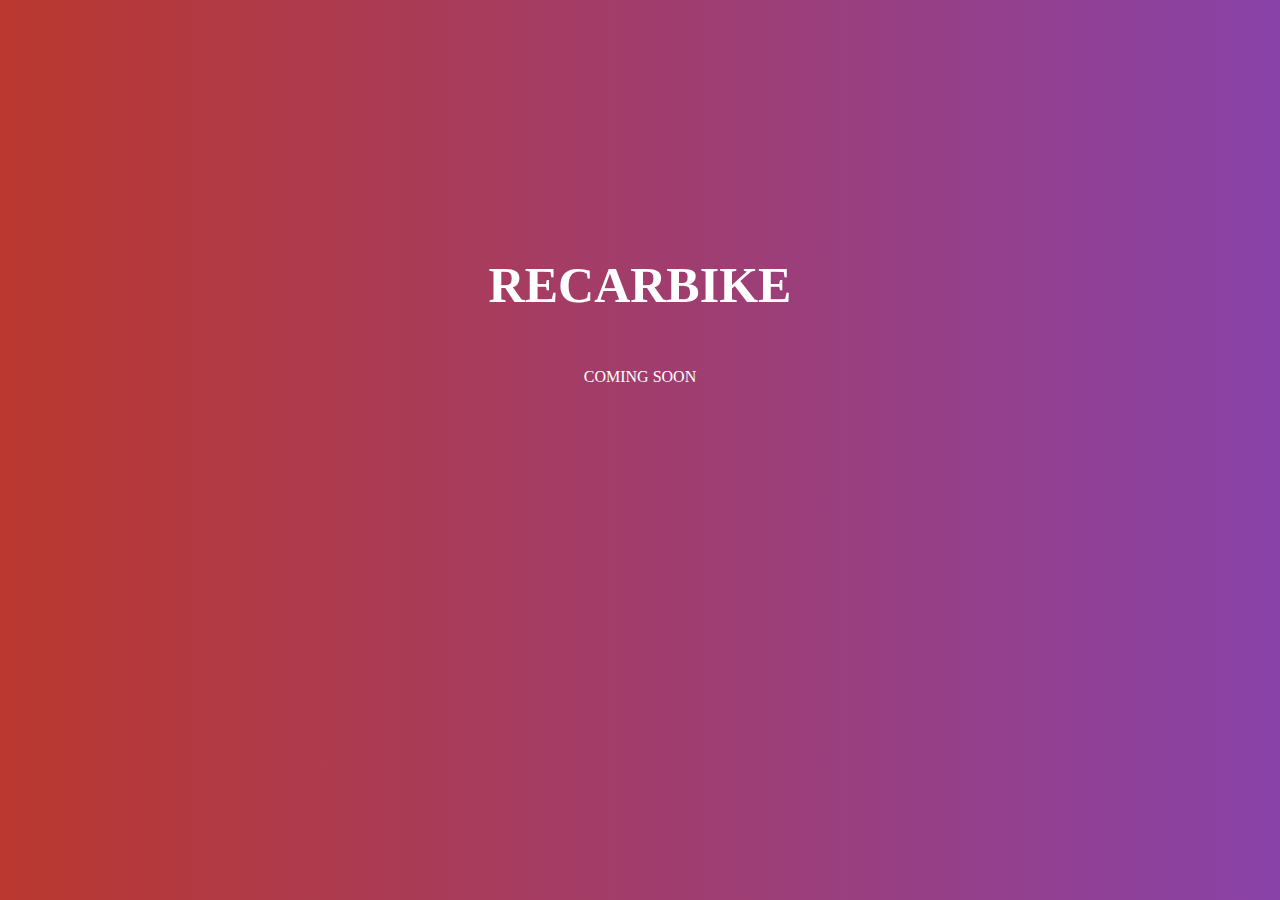
==== index.html @ a09e2345 "Adding some files" ====
<!DOCTYPE html>
<html lang="cs">

<head>
    <title>ReCarBike | JV</title>
    <meta charset="UTF-8">
    <meta http-equiv="X-UA-Compatible" content="IE=edge">
    <meta name="viewport" content="width=device-width, initial-scale=1.0">
    <link rel="shortcut icon" href="icon.png">
    <link rel="stylesheet" href="./style.css">
    <link rel="author" href="mailto:support@janvitek.ga">
</head>

<body>
    <dib class="banner-text">
        <div class="wImg">
            <h2>ReCarBike</h2>
            <br><br><br>
            <a href="#">Coming soon</a>
        </div>
    </dib>
    <div class="animation-area">
        <ul class="box-area">
            <li></li>
            <li></li>
            <li></li>
            <li></li>
            <li></li>
            <li></li>
        </ul>
    </div>
</body>

</html>
---- style.css ----
* {
    margin: 0;
    padding: 0;
    user-select: none;
    text-transform: uppercase;
}

body {
    overflow: hidden;
    font-family: 'Baloo 2', cursive;
}

a {
    color: white;
    text-decoration: none;
}

a:hover {
    text-decoration: underline;
    color: linear-gradient(to left, #ff1100, #00f7ff);
}

.banner-text {
    width: 100%;
    position: absolute;
    z-index: 1;
}

.banner-text ul {
    height: 50px;
    float: right;
}

.banner-text ul li {
    display: inline-block;
    padding: 20px 20px;
    color: #fff;
    font-size: 17px;
    margin-top: 10px;
}

.banner-text ul li:hover {
    cursor: pointer;
    text-decoration: underline;
    font-size: 17px;
    margin-top: 10px;
}

.banner-text h2 {
    text-align: center;
    color: #fff;
    font-size: 50px;
    margin-top: 20%;
}

.wImg {
    color: white;
}

.banner-text .wImg {
    text-align: center;
}

img {
    width: 0;
    height: 0
}

.img {
    text-align: center;
    width: 96px;
    height: 96px;
    border-radius: 100px;
    margin-top: 0.5em;
    margin-bottom: 0.3em;
    margin-left: 1em;
}

.img:hover {
    width: 106px;
    height: 106px;
}

.animation-area {
    background: linear-gradient(to left, #8942a8, #ba382f);
    width: 100%;
    height: 100vh;
    min-height: 100%;
}

.box-area {
    position: absolute;
    top: 0;
    left: 0;
    width: 100%;
    height: 100%;
    overflow: hidden;
}

.box-area li {
    position: absolute;
    display: block;
    list-style: none;
    width: 25px;
    height: 25px;
    background: rgba(255, 255, 255, 0.8);
    animation: animate 20s linear infinite;
    bottom: -150px;
}

.box-area li:nth-child(1) {
    left: 86%;
    width: 80px;
    background: rgba(255, 255, 255, 0.45);
    height: 80px;
    animation-delay: 0s;
}

.box-area li:nth-child(2) {
    left: 12%;
    background: rgba(255, 255, 255, 0.5);
    width: 30px;
    height: 30px;
    animation-delay: 1.5s;
    animation-duration: 10s;
}

.box-area li:nth-child(3) {
    left: 70%;
    width: 100px;
    background: rgba(255, 255, 255, 0.2);
    height: 100px;
    animation-delay: 5.5s;
}

.box-area li:nth-child(4) {
    left: 42%;
    width: 150px;
    background: rgba(255, 255, 255, 0.35);
    height: 150px;
    animation-delay: 0s;
    animation-duration: 15s;
}

.box-area li:nth-child(5) {
    background: rgba(255, 255, 255, 0.3);
    left: 65%;
    width: 40px;
    height: 40px;
    animation-delay: 0s;
}

.box-area li:nth-child(6) {
    left: 15%;
    background: rgba(255, 255, 255, 0.45);
    width: 110px;
    height: 110px;
    animation-delay: 3.5s;
}

.hide {
    position: inherit;
}




/* Mail css */


  section {
    height: 100vh;
    width: 100%;
    background-color: aliceblue;
    display: flex;
    align-items: center;
    justify-content: center;
    flex-direction: column;
  }
  .container {
    width: 90%;
    max-width: 500px;
    margin: 0 auto;
    padding: 20px;
    box-shadow: 0px 0px 20px #00000010;
    background-color: white;
    border-radius: 8px;
    margin-bottom: 20px;
  }
  .form-group {
    width: 100%;
    margin-top: 20px;
    font-size: 20px;
  }
  .form-group input,
  .form-group textarea {
    width: 100%;
    padding: 5px;
    font-size: 18px;
    border: 1px solid rgba(128, 128, 128, 0.199);
    margin-top: 5px;
  }
  
  textarea {
    resize: vertical;
  }
  button[type="submit"] {
    width: 100%;
    border: none;
    outline: none;
    padding: 20px;
    font-size: 24px;
    border-radius: 8px;
    font-family: "Montserrat";
    color: rgb(27, 166, 247);
    text-align: center;
    cursor: pointer;
    margin-top: 10px;
    transition: 0.3s ease background-color;
  }
  button[type="submit"]:hover {
    background-color: rgb(214, 226, 236);
  }
  #status {
    width: 90%;
    max-width: 500px;
    text-align: center;
    padding: 10px;
    margin: 0 auto;
    border-radius: 8px;
  }
  #status.success {
    background-color: rgb(211, 250, 153);
    animation: status 4s ease forwards;
  }
  #status.error {
    background-color: rgb(250, 129, 92);
    color: white;
    animation: status 4s ease forwards;
  }
  @keyframes status {
    0% {
      opacity: 1;
      pointer-events: all;
    }
    90% {
      opacity: 1;
      pointer-events: all;
    }
    100% {
      opacity: 0;
      pointer-events: none;
    }
  }
  
  
  @keyframes animate {
    0% {
        transform: translateY(0) rotate(0deg);
        opacity: 1;
    }
    100% {
        transform: translateY(-800px) rotate(360deg);
        opacity: 0;
    }
}

@media (max-width:860px) {
    .img {
        text-align: center;
        width: 76px;
        height: 76px;
        border-radius: 100px;
        margin-top: 0.5em;
        margin-bottom: 0.3em;
        margin-left: 1em;
    }
    .img:hover {
        width: 86px;
        height: 86px;
    }
}

@media (max-width:520px) {
    .banner-text ul li {
        font-size: 15px
    }
    .banner-text ul li:hover {
        font-size: 18px
    }
    .img {
        text-align: center;
        width: 70px;
        height: 70px;
        border-radius: 100px;
        margin-top: 5em;
        margin-bottom: 0.3em;
        margin-left: 1em;
    }
    .img:hover {
        width: 75px;
        height: 75px;
    }
}

@media (max-width:440px) {
    .banner-text ul li {
        font-size: 13px
    }
    .banner-text ul li:hover {
        font-size: 16px
    }
    .img {
        text-align: center;
        width: 60px;
        height: 60px;
        border-radius: 100px;
        margin-top: 6em;
        margin-bottom: 0.3em;
        margin-left: 1em;
    }
    .img:hover {
        width: 65px;
        height: 65px;
    }
}
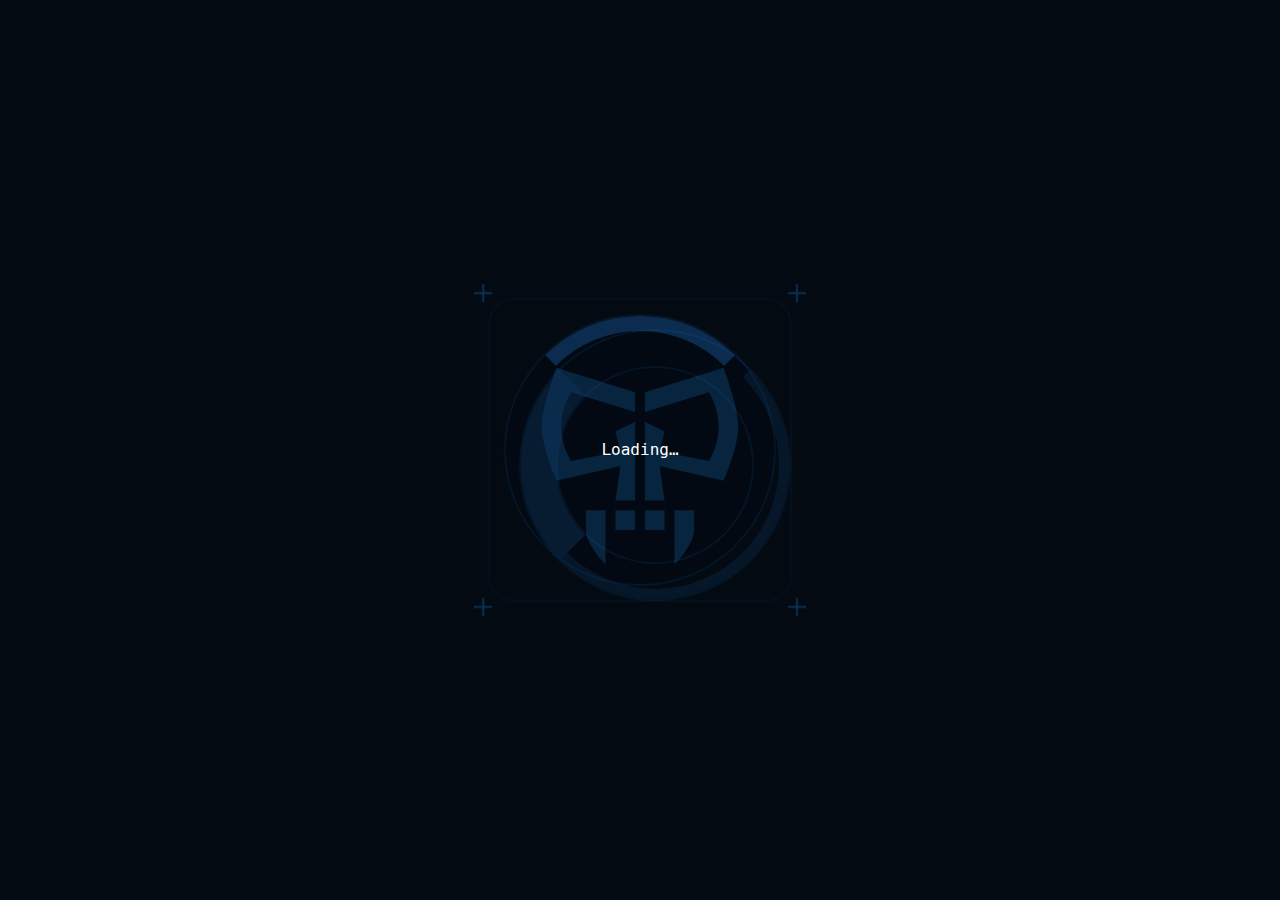
==== commit a0066821: "Changing primary directory" ====
--- a/index.html
+++ b/index.html
@@ -1,34 +1,24 @@
 <!DOCTYPE html>
-<html lang="cs">
+<html lang="en">
 
 <head>
-    <title>ReCarBike | JV</title>
     <meta charset="UTF-8">
     <meta http-equiv="X-UA-Compatible" content="IE=edge">
     <meta name="viewport" content="width=device-width, initial-scale=1.0">
-    <link rel="shortcut icon" href="icon.png">
-    <link rel="stylesheet" href="./style.css">
-    <link rel="author" href="mailto:support@janvitek.ga">
+    <link rel="shortcut icon" href="img/me.png" type="image/x-icon">
+    <meta http-equiv="refresh" content="3; url = /old/" />
+    <title>Redirecting</title>
+    <link rel="stylesheet" href="/res_load/style.css">
 </head>
 
 <body>
-    <dib class="banner-text">
-        <div class="wImg">
-            <h2>ReCarBike</h2>
-            <br><br><br>
-            <a href="#">Coming soon</a>
+    <div class="bg">
+        <div class="gtag">Loading&hellip;
         </div>
-    </dib>
-    <div class="animation-area">
-        <ul class="box-area">
-            <li></li>
-            <li></li>
-            <li></li>
-            <li></li>
-            <li></li>
-            <li></li>
-        </ul>
+        <div class="loader"></div>
     </div>
+
+    <script src="/res_load/main.js"></script>
 </body>
 
 </html>--- a/res_load/style.css
+++ b/res_load/style.css
@@ -0,0 +1,104 @@
+*,
+*::before,
+*::after {
+    margin: 0;
+    padding: 0;
+    box-sizing: border-box;
+}
+
+img {
+    width: 0;
+    height: 0;
+}
+
+body {
+    font-family: Source Code Pro, monospace;
+    background-color: hsl(210, 75%, 4%);
+    color: hsl(0, 0%, 100%);
+    width: 100%;
+    height: 100%;
+}
+
+.gtag {
+    font-size: 1em;
+    line-height: 1;
+    width: min-content;
+    height: 1em;
+    margin: auto;
+    top: 0;
+    bottom: 0;
+    left: 0;
+    right: 0;
+    position: absolute;
+}
+
+.bg {
+    margin: auto;
+    top: 0;
+    left: 0;
+    bottom: 0;
+    right: 0;
+    position: absolute;
+    height: 300px;
+    width: 300px;
+    box-shadow: 0 0 0 2px hsla(210, 75%, 50%, 0.05);
+    border-radius: 8%;
+    /*   background-color: hsla(210, 75%, 50%, 0.025); */
+    background-image: url([data-uri]);
+    background-repeat: no-repeat;
+    background-position: center bottom;
+    background-size: 88%;
+    font-size: 1em;
+    border: 1em solid;
+    background-clip: padding-box;
+    border-image: url([data-uri]) 14 repeat;
+    border-image-outset: 1;
+    border-image-width: 1.25;
+}
+
+.loader {
+    height: 100%;
+    width: 100%;
+    border: 15px solid transparent;
+    border-top-color: hsla(210, 75%, 20%, 0.85);
+    border-radius: 50%;
+    animation: spin 2s ease-in infinite;
+    background-color: hsla(210, 75%, 5%, 0.025);
+    box-shadow: 0 0 1px 2px hsla(210, 75%, 50%, 0.1);
+}
+
+.loader::before,
+.loader::after {
+    content: "";
+    position: absolute;
+    background-color: transparent;
+    border: inherit;
+    border-top-color: transparent;
+    border-radius: inherit;
+    min-width: 100%;
+    min-height: 100%;
+}
+
+.loader::before {
+    border-left-color: hsla(210, 75%, 20%, 0.45);
+    border-width: 35px;
+    animation: spin 4s ease infinite;
+    box-shadow: inset 0 0 0 2px hsla(210, 75%, 50%, 0.1);
+}
+
+.loader::after {
+    border-right-color: hsla(210, 75%, 25%, 0.25);
+    border-bottom-color: hsla(210, 75%, 25%, 0.25);
+    border-width: 10px;
+    animation: spin 3s ease-out infinite;
+    box-shadow: 0 0 0 2px hsla(210, 75%, 50%, 0.1);
+}
+
+@keyframes spin {
+    0% {
+        transform: rotate(0deg);
+    }
+    100% {
+        transform: rotate(360deg);
+    }
+}